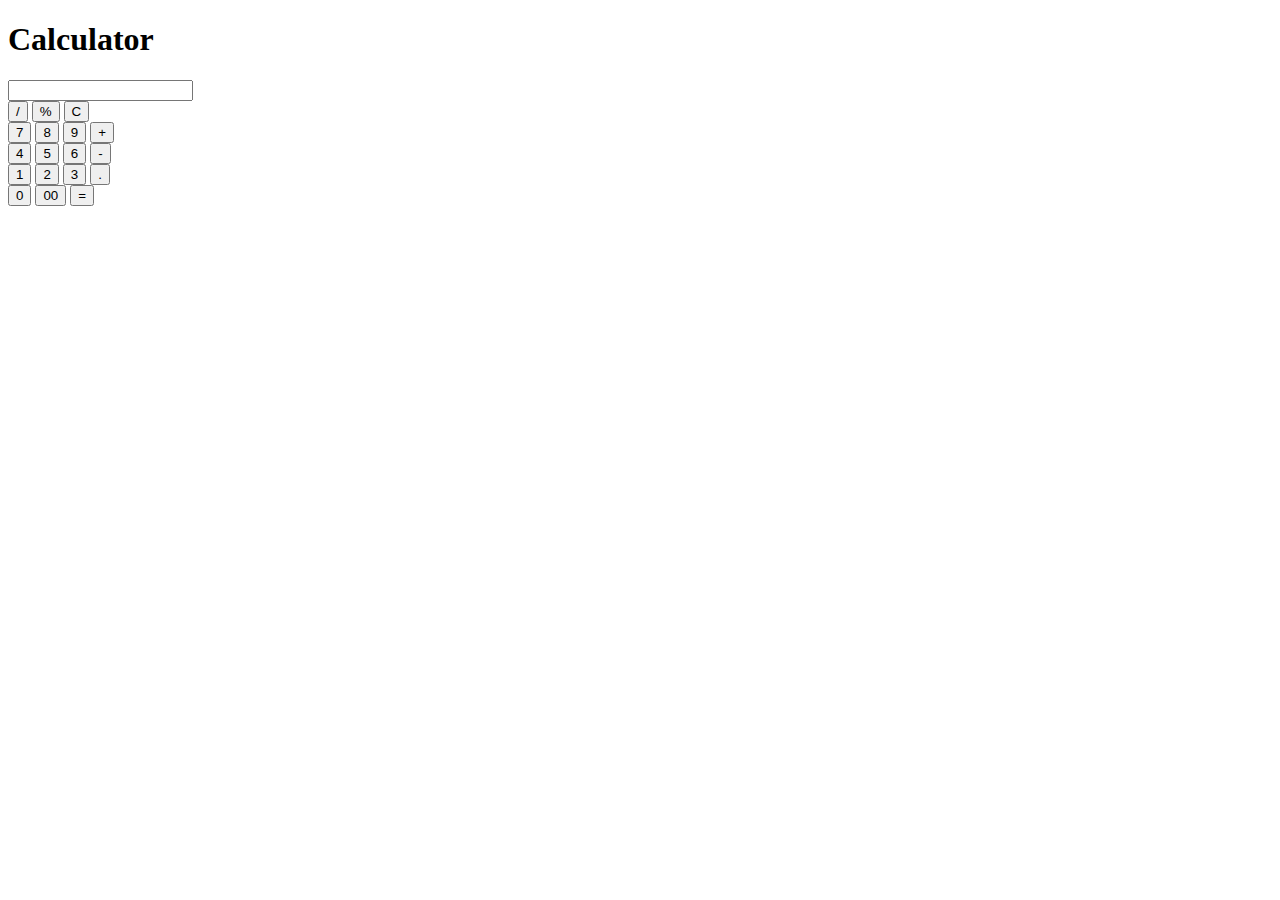
==== CALCULATOR/index.html @ 94f7095a "index.html" ====
<!DOCTYPE html>
<html lang="en">
<head>
    <meta charset="UTF-8">
    <meta http-equiv="X-UA-Compatible" content="IE=edge">
    <meta name="viewport" content="width=device-width, initial-scale=1.0">
    <link rel="stylesheet" href="style.css">
    <link rel="stylesheet" href="one.css">
    <title>Calculator</title>
</head>
<body>
    <h1 class="center">Calculator</h1>

    <div class="container items-center flex flex-col  mx-auto m-w-30">
        <div class="row">
            <input type="text" class="input">
        </div>
        <div class="row">
            <button class="button">/</button>
            <button class="button">%</button>
            <button class="button close zero">C</button>
        </div>
        <div class="row">
            <button class="button">7</button>
            <button class="button">8</button>
            <button class="button">9</button>
            <button class="button">+</button>
        </div>
        
        <div class="row">
            <button class="button">4</button>
            <button class="button">5</button>
            <button class="button">6</button>
            <button class="button">-</button>
        </div>
        <div class="row">
            <button class="button">1</button>
            <button class="button">2</button>
            <button class="button">3</button>
            <button class="button">.</button>
        </div>
        <div class="row">
            <button class="button">0</button>
            <button class="button">00</button>
            <button class="button equal">=</button>
        </div>
    </div>





    <script src="script.js"></script>
</body>
</html>
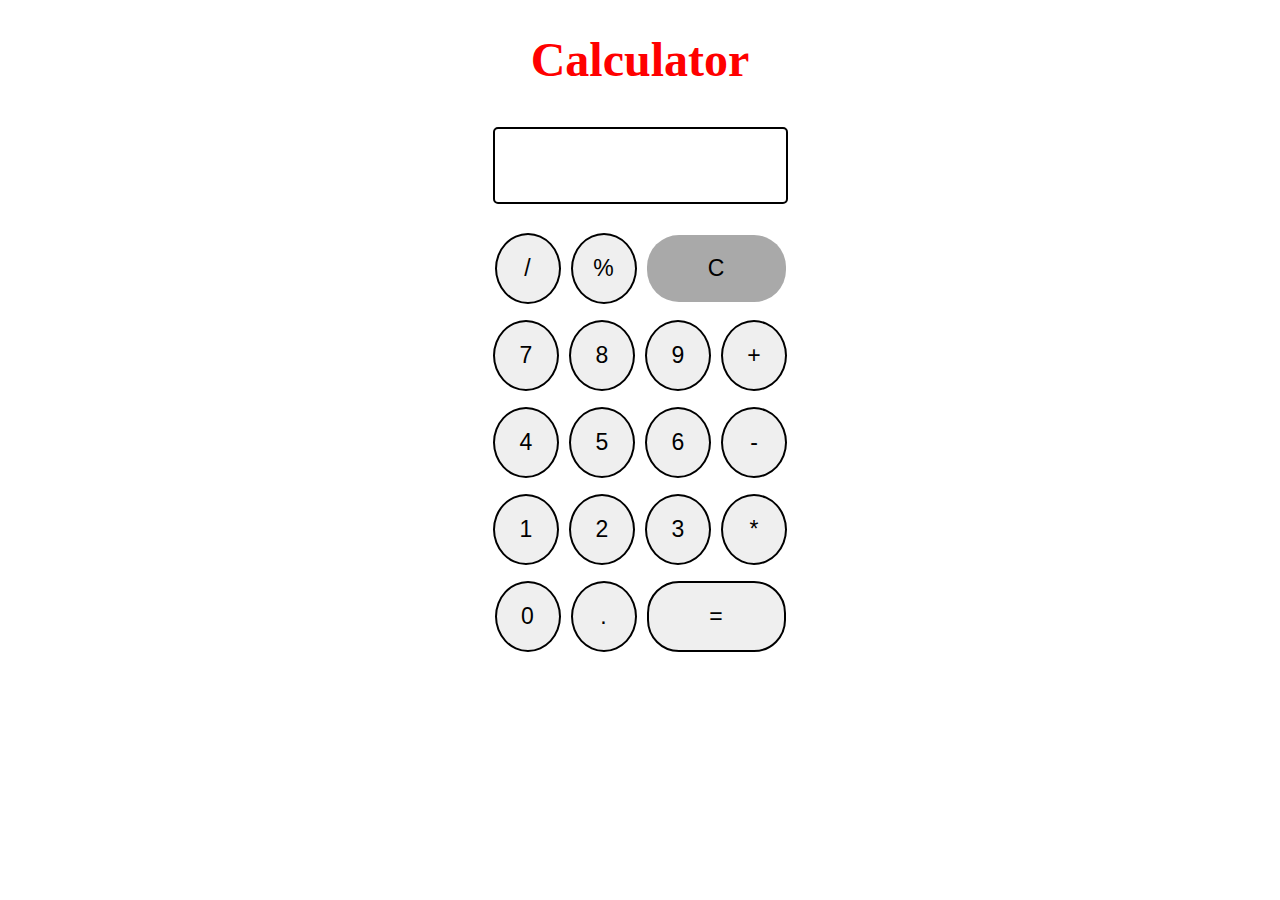
==== commit 80faeef0: "index.html" ====
--- a/CALCULATOR/index.html
+++ b/CALCULATOR/index.html
@@ -37,11 +37,11 @@
             <button class="button">1</button>
             <button class="button">2</button>
             <button class="button">3</button>
-            <button class="button">.</button>
+            <button class="button">*</button>
         </div>
         <div class="row">
             <button class="button">0</button>
-            <button class="button">00</button>
+            <button class="button">.</button>
             <button class="button equal">=</button>
         </div>
     </div>
--- a/CALCULATOR/style.css
+++ b/CALCULATOR/style.css
@@ -0,0 +1,61 @@
+.button{
+    width: 66px;
+    padding: 20px;
+    margin: 0 3px;
+    border: 2px solid black;
+    border-radius: 50%;
+    cursor: pointer;
+    font-size: 23px;
+}
+.row {
+    margin: 8px 0;
+}
+.row input{
+    width: 291px;
+    font-size: 48px;
+    margin: 0 0 13px 0;
+    padding: 10px 0px;
+    border: 2px solid black;
+    border-radius: 5px;
+    height: 53px;
+}
+h1.center {
+    font-size: 48px;
+    color: red;
+}
+.center{
+    text-align: center;
+}
+.bg-red{
+    background: red;
+
+}
+.mx-auto{
+    margin: auto;
+}
+/* .m-w-30{
+    max-width: 30vw;
+} */
+.flex{
+    display: flex;
+}
+.flex-col{
+    flex-direction: column;
+}
+.items-center{
+    align-items: center;
+}
+.zero{
+    width: 139px;
+    border-radius: 32px;
+    background-color: darkgray;
+    border: 0px;
+}
+.close:hover{
+    background-color: rgb(239, 70, 51);
+    transition: .2s;
+}
+.equal{
+    border-radius: 32px;
+    width: 139px;
+}